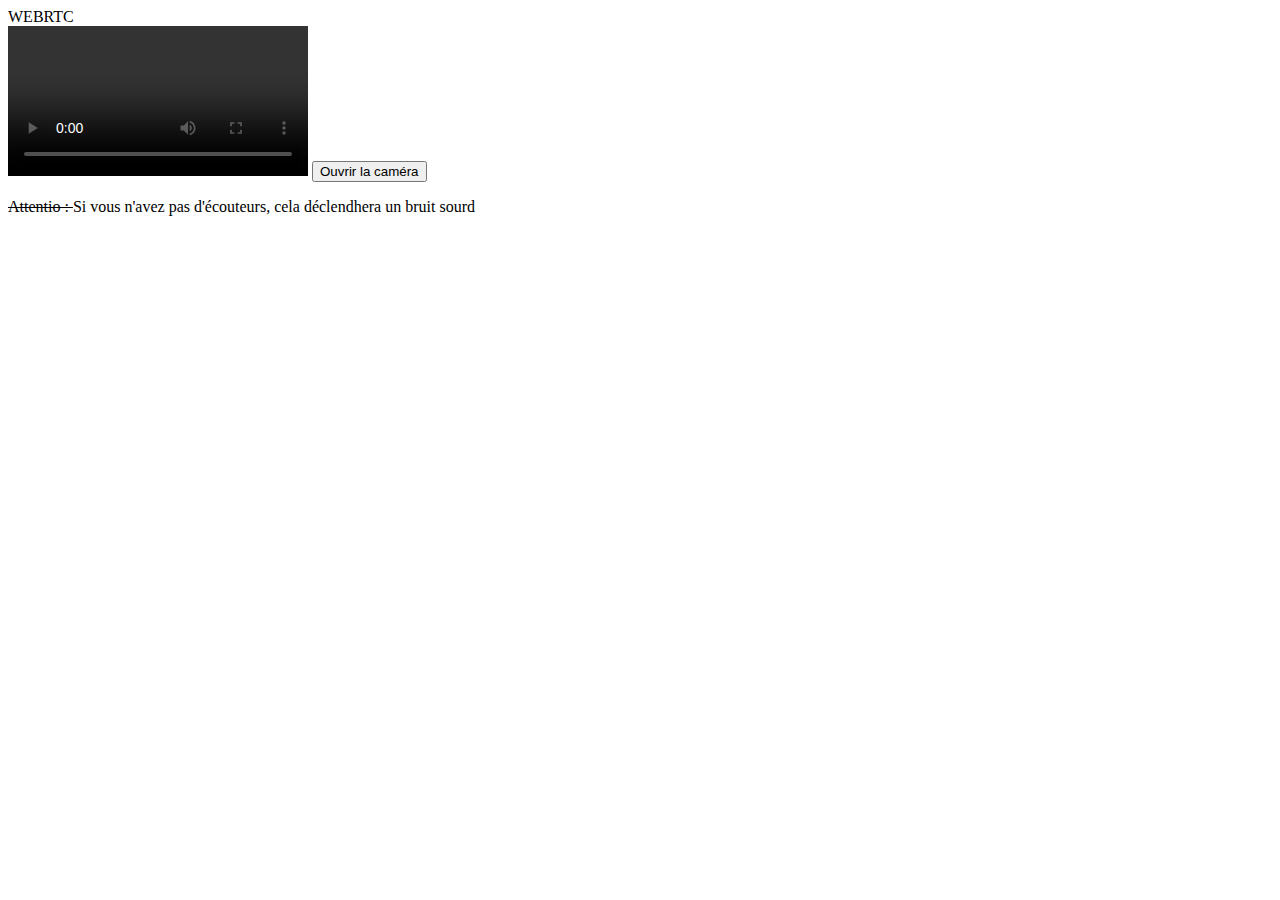
==== index.html @ d6ce50f8 "initial ( zone video unique; recupère le stream avec getUserMedia)" ====
<!DOCTYPE html>
<html lang="en">

<head>
    <meta charset="UTF-8">
    <meta name="viewport" content="width=device-width, initial-scale=1.0">
    <title>WebRTC</title>

    <link rel="stylesheet" href="">
</head>

<body>
    <div class="container">
        <div class="navbar">WEBRTC</div>
        <div id="main">
            <video id="gum-local" autoplay playsinline controls></video>
            <button id="showVideo">Ouvrir la caméra</button>

            <div id="errorMsg"></div>
            <p class="war"><strike>Attentio : </strike>Si vous n'avez pas d'écouteurs, cela déclendhera un bruit sourd</p>

        </div>
    </div>

    <!-- appels de script -->
    <script src="js/adapter.js"></script>
    <script src="js/main.js"></script>
</body>

</html>
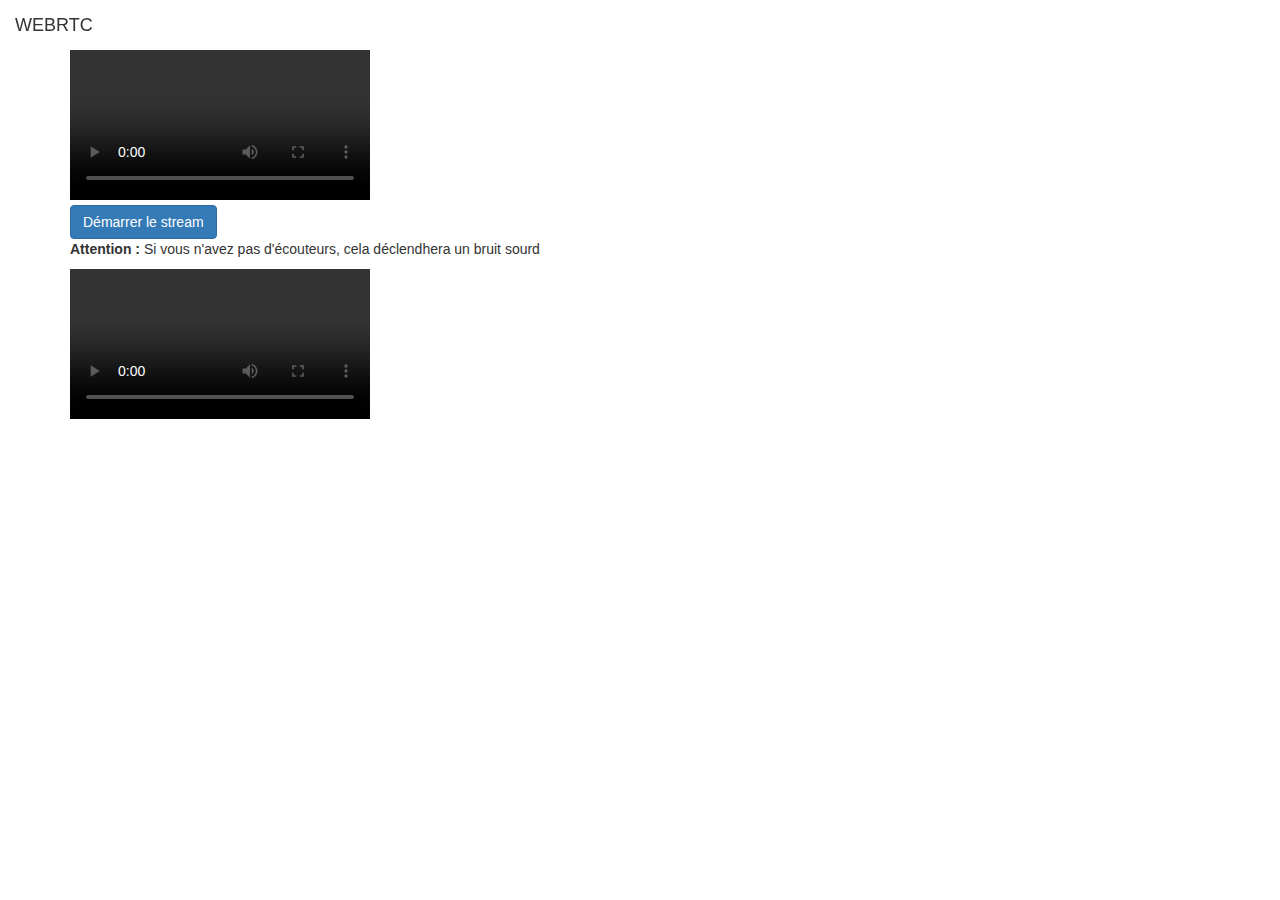
==== commit 49419a21: "node env and hhtps server working for webrtc-adapter" ====
--- a/index.html
+++ b/index.html
@@ -6,24 +6,34 @@
     <meta name="viewport" content="width=device-width, initial-scale=1.0">
     <title>WebRTC</title>
 
-    <link rel="stylesheet" href="">
+    <link rel="stylesheet" href="css/bootstrap.css" type="text/css">
+    <style>
+        body {
+            padding-top: 5rem;
+        }
+    </style>
 </head>
 
 <body>
+    <div class="navbar navbar-fixed-top navbar-dark">
+        <div class="navbar-brand">WEBRTC</div>
+    </div>
     <div class="container">
-        <div class="navbar">WEBRTC</div>
+
         <div id="main">
-            <video id="gum-local" autoplay playsinline controls></video>
-            <button id="showVideo">Ouvrir la caméra</button>
+            <video id="leftVideo" controls></video>
+            <div>
+                <button id="start" class="btn btn-primary">Démarrer le stream</button>
+            </div>
 
             <div id="errorMsg"></div>
-            <p class="war"><strike>Attentio : </strike>Si vous n'avez pas d'écouteurs, cela déclendhera un bruit sourd</p>
-
+            <p class="war"><strong>Attention : </strong>Si vous n'avez pas d'écouteurs, cela déclendhera un bruit sourd</p>
+            <video id="rightVideo" controls></video>
         </div>
     </div>
 
     <!-- appels de script -->
-    <script src="js/adapter.js"></script>
+    <script src="js/adapter-latest.js"></script>
     <script src="js/main.js"></script>
 </body>
 
